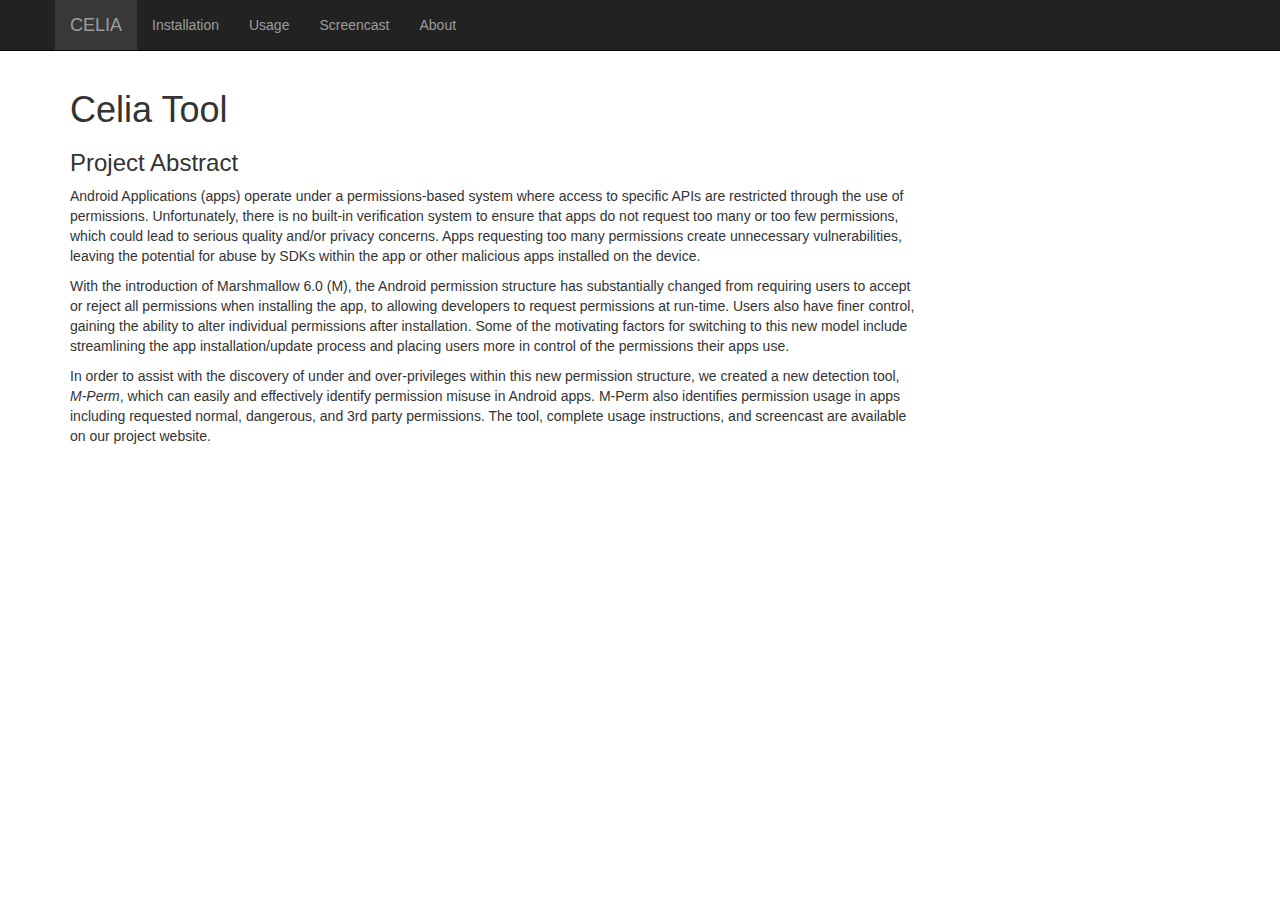
==== index.html @ 0a875117 "Adding changes to navbar" ====
<!DOCTYPE html>
<html lang="en">
  <head>

  <!-- This must be located at the top of the page for the automatic loading of items to work -->
  <script src="https://ajax.googleapis.com/ajax/libs/jquery/2.1.4/jquery.min.js"></script>



    <meta charset="utf-8">
    <meta http-equiv="X-UA-Compatible" content="IE=edge">
    <meta name="viewport" content="width=device-width, initial-scale=1, shrink-to-fit=no">
    <!-- The above 3 meta tags *must* come first in the head; any other head content must come *after* these tags -->
    <meta name="description" content="">
    <meta name="author" content="">
    <link rel="icon" href="images/acm-cac-logo.png">

    <title>Celia Tool</title>

    <!-- Bootstrap core CSS -->
    <link href="dist/css/bootstrap.min.css" rel="stylesheet">

    <!-- Custom styles for this template -->
    <link href="offcanvas.css" rel="stylesheet">

    <!-- Start Load the specific page info -->



    <!-- Put at bottom of page? to help load time?-->

<script>
function getURL(sParam){
var sPageURL = window.location.search.substring(1);
    var sURLVariables = sPageURL.split('&');
    for (var i = 0; i < sURLVariables.length; i++) 
    {
        var sParameterName = sURLVariables[i].split('=');
        if (sParameterName[0] == sParam) 
        {
            return sParameterName[1];
        }
    }
}


function loadPageData(strPageName){
  switch(strPageName){


    case "aboutproject":
    $(document).ready(function(){
        $('#content').load("pages/aboutproject.html"); 
      });
      $(window).on('load', function(){
        $('#aboutProjectNavLink').addClass('dkActive');
      })
  break;



    case "usage":
    $(document).ready(function(){
        $('#content').load("pages/usage.html");
      });
      $(window).on('load', function(){
        $('#tooldownloadNavLink').addClass('dkActive');
      })
  break;




    case "androidpermissions":
    $(document).ready(function(){
        $('#content').load("pages/androidpermissions.html"); 
      });
      $(window).on('load', function(){
        $('#AndroidPermissionsNavLink').addClass('dkActive');
      })
  break;


case "installation":
    $(document).ready(function(){
        $('#content').load("pages/installation.html");
      });
      $(window).on('load', function(){
        $('#DocumentationNavLink').addClass('dkActive');
      })
  break;
  
case "screencast":
    $(document).ready(function(){
        $('#content').load("pages/screencast.html");
      });
      $(window).on('load', function(){
         $('#ScreencastNavLink').addClass('dkActive');
      })
  break;

  
default:
  $(document).ready(function(){
      $('#content').load("pages/main.html"); 
    });
  $(window).on('load', function(){
        $('#homeNavLink').addClass('dkActive');
      })
}



}


</script>



    <!-- End Load the specific page info -->



    <!-- start favicon info -->


<link rel="apple-touch-icon" sizes="57x57" href="images/favicon/apple-icon-57x57.png">
<link rel="apple-touch-icon" sizes="60x60" href="images/favicon/apple-icon-60x60.png">
<link rel="apple-touch-icon" sizes="72x72" href="images/favicon/apple-icon-72x72.png">
<link rel="apple-touch-icon" sizes="76x76" href="images/favicon/apple-icon-76x76.png">
<link rel="apple-touch-icon" sizes="114x114" href="images/favicon/apple-icon-114x114.png">
<link rel="apple-touch-icon" sizes="120x120" href="images/favicon/apple-icon-120x120.png">
<link rel="apple-touch-icon" sizes="144x144" href="images/favicon/apple-icon-144x144.png">
<link rel="apple-touch-icon" sizes="152x152" href="images/favicon/apple-icon-152x152.png">
<link rel="apple-touch-icon" sizes="180x180" href="images/favicon/apple-icon-180x180.png">
<link rel="icon" type="image/png" sizes="192x192"  href="images/favicon/android-icon-192x192.png">
<link rel="icon" type="image/png" sizes="32x32" href="images/favicon/favicon-32x32.png">
<link rel="icon" type="image/png" sizes="96x96" href="images/favicon/favicon-96x96.png">
<link rel="icon" type="image/png" sizes="16x16" href="images/favicon/favicon-16x16.png">
<link rel="manifest" href="images/favicon/manifest.json">
<meta name="msapplication-TileColor" content="#ffffff">
<meta name="msapplication-TileImage" content="images/favicon/ms-icon-144x144.png">
<meta name="theme-color" content="#ffffff">




    <!-- end favicon info -->


<!-- start fancybox info -->

<script type="text/javascript">
  $(document).ready(function() {
    $(".fancybox").fancybox();
  });
</script>
<!-- end fancybox info -->



  </head>

  <body>
  <script>loadPageData(getURL("page"));</script>

      <nav class="navbar navbar-fixed-top navbar-inverse">
      <div class="container">
        <div class="navbar-header">
          <button type="button" class="navbar-toggle collapsed" data-toggle="collapse" data-target="#navbar" aria-expanded="false" aria-controls="navbar">
            <span class="sr-only">Toggle navigation</span>
            <span class="icon-bar"></span>
            <span class="icon-bar"></span>
            <span class="icon-bar"></span>
          </button>

          

          <!--
          <a class="navbar-brand" href="http://www.rit.edu" target="_blank" id="homeNavLink"><img src="images/google_android.png"></a>
          -->
<!--
          <a class="navbar-brand" rel="home" href="#" title="Buy Sell Rent Everyting">
        <img style="max-width:100px; margin-top: 0px;"
             src="images/google_android.png">
    </a>
    -->
          
          <!--
          <a href="#" class="pull-left"><img src="images/google_android"></a>
          -->

        <a class="navbar-brand" href="index.html" id="homeNavLink">CELIA</a>
        </div>
        <div id="navbar" class="collapse navbar-collapse">
          <ul class="nav navbar-nav">
          
          <li><a href="index.html?page=installation" id="DocumentationNavLink">Installation</a></li>
          <li><a href="index.html?page=usage" id="tooldownloadNavLink">Usage</a></li>
          <!--
        <li><a href="index.html?page=androidpermissions" id="AndroidPermissionsNavLink">Android Permissions</a></li>
        -->
          
          <li><a href="index.html?page=screencast" >Screencast</a></li>
          
          <li><a href="index.html?page=aboutproject" id="aboutProjectNavLink">About</a></li>
          
          

          <!--
          <li><a href="XXXXX">XXXXX</a></li>
          <li><a href="XXXXX">XXXXX</a></li>
            -->

          </ul>
        </div><!-- /.nav-collapse -->
      </div><!-- /.container -->
    </nav><!-- /.navbar -->


<!-- <li class="active"><a href="index.html">Home</a></li>  Show something active-->

    <div class="container">

      <div class="row row-offcanvas row-offcanvas-right">

        <div class="col-xs-12 col-sm-9">
          
         
         <!-- ************************ start main body ************************ -->


          <div id="content"></div>


         <!-- ************************ End main body ************************ -->

    
        </div><!--/span-->



    </div><!--/.container-->



<footer>
        <p></p>
      </footer>



 <!-- Start of Google Tracking Info -->

    <script>
      (function(i,s,o,g,r,a,m){i['GoogleAnalyticsObject']=r;i[r]=i[r]||function(){
      (i[r].q=i[r].q||[]).push(arguments)},i[r].l=1*new Date();a=s.createElement(o),
      m=s.getElementsByTagName(o)[0];a.async=1;a.src=g;m.parentNode.insertBefore(a,m)
      })(window,document,'script','https://www.google-analytics.com/analytics.js','ga');

      ga('create', 'UA-79273539-1', 'auto');
      ga('send', 'pageview');

    </script>


    <!-- End of Google Tracking Info -->


    <!-- Bootstrap core JavaScript
    ================================================== -->
    <!-- Placed at the end of the document so the pages load faster -->
    
    <script>window.jQuery || document.write('<script src="assets/js/vendor/jquery.min.js"><\/script>')</script>
    <script src="dist/js/bootstrap.min.js"></script>
    <!-- IE10 viewport hack for Surface/desktop Windows 8 bug -->
<!--    <script src="assets/js/ie10-viewport-bug-workaround.js"></script>-->

    <script src="offcanvas.js"></script>


<!-- start JQuery image viewer -->
<!-- should probably just move this to the pages that use it -->

<!-- Add mousewheel plugin (this is optional) -->
<script type="text/javascript" src="fancybox/lib/jquery.mousewheel-3.0.6.pack.js"></script>

<!-- Add fancyBox -->
<link rel="stylesheet" href="fancybox/source/jquery.fancybox.css?v=2.1.5" type="text/css" media="screen" />
<script type="text/javascript" src="fancybox/source/jquery.fancybox.pack.js?v=2.1.5"></script>

<!-- Optionally add helpers - button, thumbnail and/or media -->
<link rel="stylesheet" href="fancybox/source/helpers/jquery.fancybox-buttons.css?v=1.0.5" type="text/css" media="screen" />
<script type="text/javascript" src="fancybox/source/helpers/jquery.fancybox-buttons.js?v=1.0.5"></script>
<script type="text/javascript" src="fancybox/source/helpers/jquery.fancybox-media.js?v=1.0.6"></script>

<link rel="stylesheet" href="fancybox/source/helpers/jquery.fancybox-thumbs.css?v=1.0.7" type="text/css" media="screen" />
<script type="text/javascript" src="fancybox/source/helpers/jquery.fancybox-thumbs.js?v=1.0.7"></script>



<!-- end JQuery image viewer -->




    <!-- End Loading shared items -->
   
  </body>
</html>
---- offcanvas.css ----
/*
 * Style tweaks
 * --------------------------------------------------
 */
html,
body {
  overflow-x: hidden; /* Prevent scroll on narrow devices */
}
body {
  padding-top: 70px;
}
footer {
  padding: 30px 0;
}

/*
 * Off Canvas
 * --------------------------------------------------
 */
@media screen and (max-width: 767px) {
  .row-offcanvas {
    position: relative;
    -webkit-transition: all .25s ease-out;
         -o-transition: all .25s ease-out;
            transition: all .25s ease-out;
  }

  .row-offcanvas-right {
    right: 0;
  }

  .row-offcanvas-left {
    left: 0;
  }

  .row-offcanvas-right
  .sidebar-offcanvas {
    right: -50%; /* 6 columns */
  }

  .row-offcanvas-left
  .sidebar-offcanvas {
    left: -50%; /* 6 columns */
  }

  .row-offcanvas-right.active {
    right: 50%; /* 6 columns */
  }

  .row-offcanvas-left.active {
    left: 50%; /* 6 columns */
  }

  .sidebar-offcanvas {
    position: absolute;
    top: 0;
    width: 50%; /* 6 columns */
  }
}




.mainBody{

/* padding-left: 185px; */ /*Creates mobile issues*/
  
}


.list-group{
padding-right: 20px;

}


.dkActive {


  color: #fff;
  background-color: #383838;
  /*border-color: #0066CC; */



  /*color: #fff;*/
 /* background-color: #0033CC;*/
  /*border-color: #563d7c;*/

}




.jumbotron {
  padding-top: 5px;
}


.top-main-image {
  float: right;
  clear: both;
/*  padding: 10px; */
padding-left: 20px;
  min-width: 160px;
  width: 50%;
  max-width: 300px;
}



.pull-left {
  width: 20%;
}
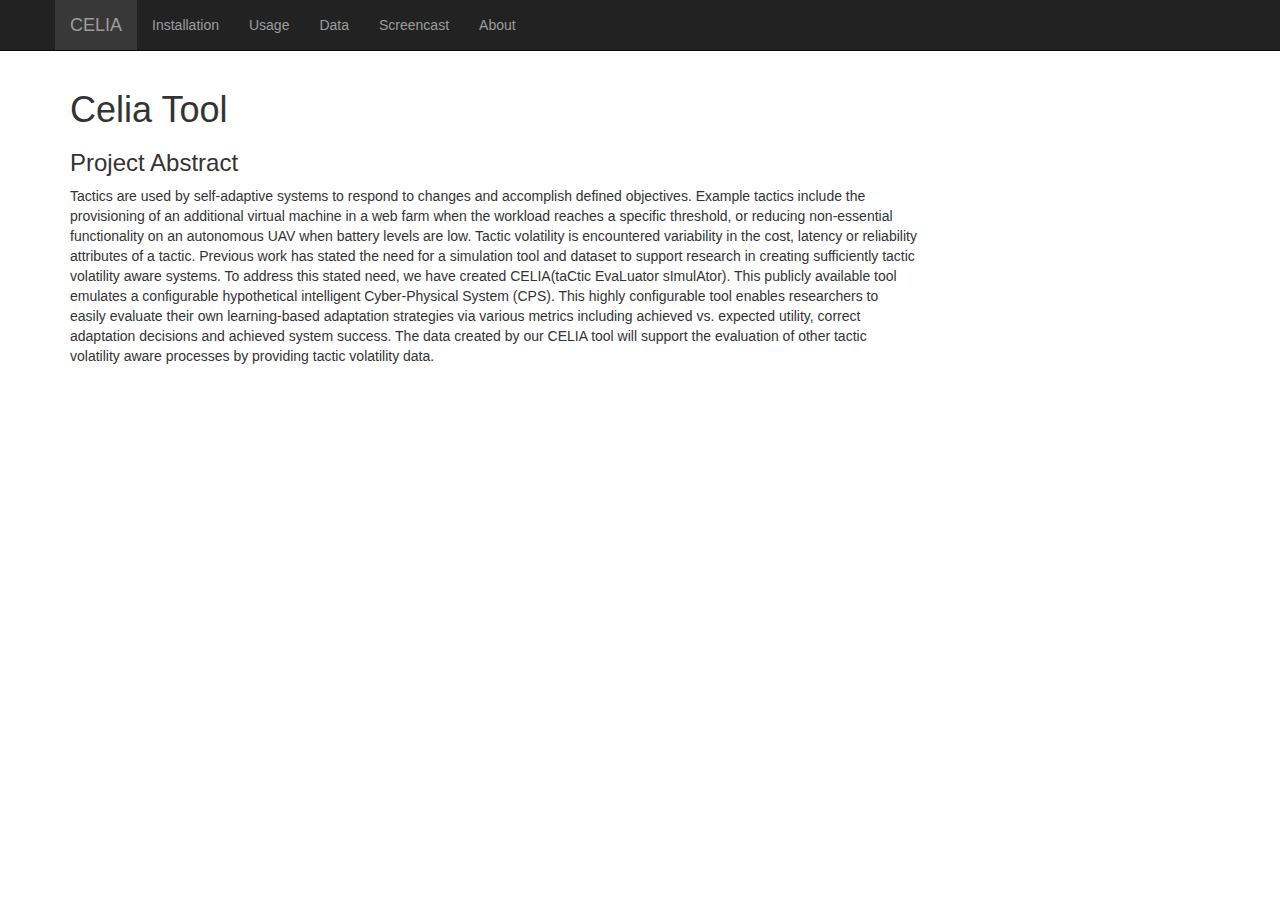
==== commit 488961a9: "Adding Data page" ====
--- a/index.html
+++ b/index.html
@@ -96,10 +96,18 @@
         $('#content').load("pages/screencast.html");
       });
       $(window).on('load', function(){
-         $('#ScreencastNavLink').addClass('dkActive');
-      })
-  break;
-
+         $('#screencastNavLink').addClass('dkActive');
+      })
+  break;
+
+case "data":
+   $(document).ready(function(){
+      $('#content').load("pages/data.html");
+     });
+     $(window).on('load', function(){
+       $('#screencastNavLink').addClass('dkActive');
+     })
+   break;
   
 default:
   $(document).ready(function(){
@@ -202,7 +210,7 @@
           <!--
         <li><a href="index.html?page=androidpermissions" id="AndroidPermissionsNavLink">Android Permissions</a></li>
         -->
-          
+          <li><a href="index.html?page=screencast" >Data</a></li>
           <li><a href="index.html?page=screencast" >Screencast</a></li>
           
           <li><a href="index.html?page=aboutproject" id="aboutProjectNavLink">About</a></li>
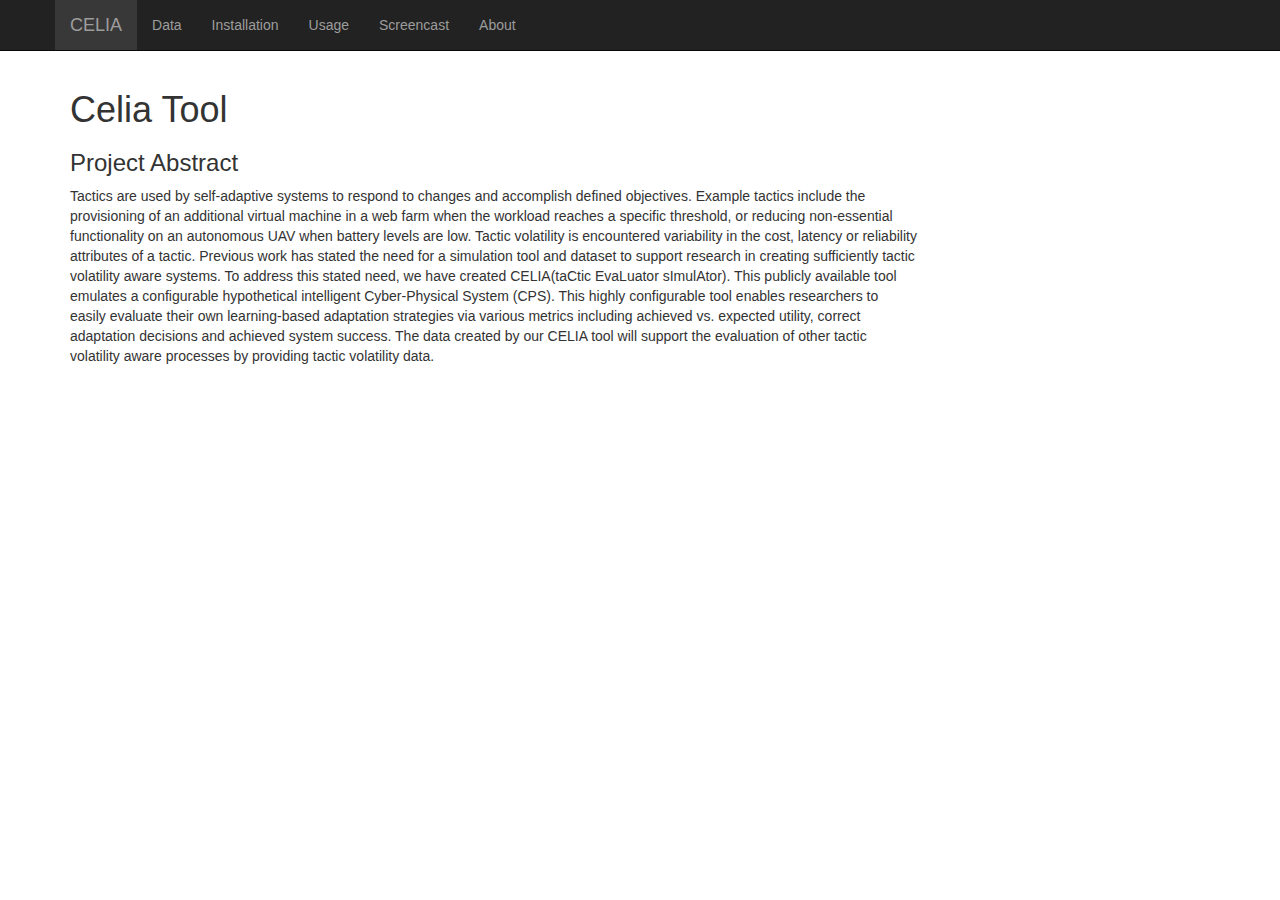
==== commit 341e2e29: "Adding Minor changes" ====
--- a/index.html
+++ b/index.html
@@ -105,7 +105,7 @@
       $('#content').load("pages/data.html");
      });
      $(window).on('load', function(){
-       $('#screencastNavLink').addClass('dkActive');
+       $('#dataNavLink').addClass('dkActive');
      })
    break;
   
@@ -205,13 +205,15 @@
         <div id="navbar" class="collapse navbar-collapse">
           <ul class="nav navbar-nav">
           
+          <li><a href="index.html?page=data" id="dataNavLink">Data</a></li>
           <li><a href="index.html?page=installation" id="DocumentationNavLink">Installation</a></li>
           <li><a href="index.html?page=usage" id="tooldownloadNavLink">Usage</a></li>
           <!--
         <li><a href="index.html?page=androidpermissions" id="AndroidPermissionsNavLink">Android Permissions</a></li>
         -->
-          <li><a href="index.html?page=screencast" >Data</a></li>
-          <li><a href="index.html?page=screencast" >Screencast</a></li>
+          
+          
+          <li><a href="index.html?page=screencast" id="screencastNavLink">Screencast</a></li>
           
           <li><a href="index.html?page=aboutproject" id="aboutProjectNavLink">About</a></li>
           
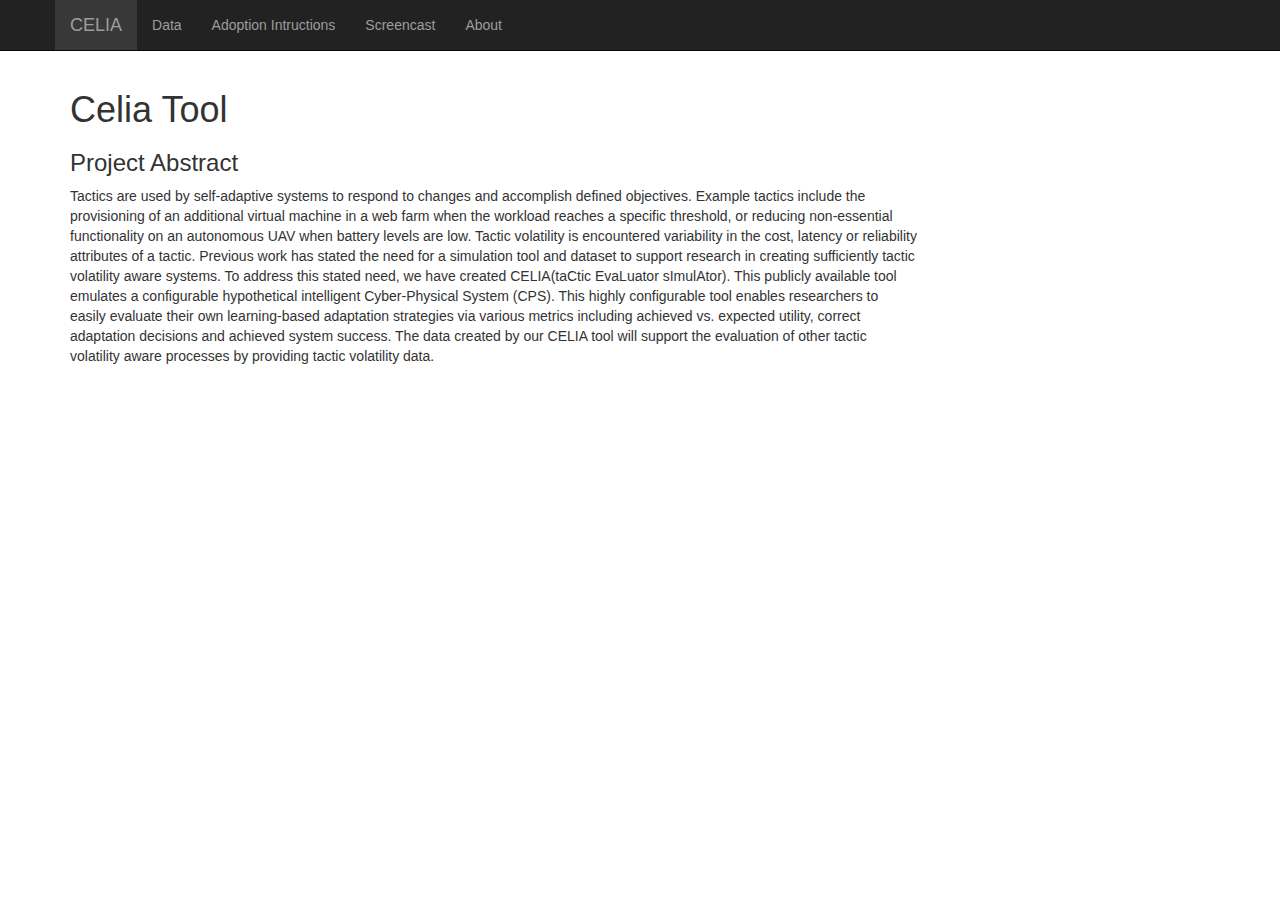
==== commit ae1df77b: "Adding Adoption Instructions" ====
--- a/index.html
+++ b/index.html
@@ -55,29 +55,6 @@
       });
       $(window).on('load', function(){
         $('#aboutProjectNavLink').addClass('dkActive');
-      })
-  break;
-
-
-
-    case "usage":
-    $(document).ready(function(){
-        $('#content').load("pages/usage.html");
-      });
-      $(window).on('load', function(){
-        $('#tooldownloadNavLink').addClass('dkActive');
-      })
-  break;
-
-
-
-
-    case "androidpermissions":
-    $(document).ready(function(){
-        $('#content').load("pages/androidpermissions.html"); 
-      });
-      $(window).on('load', function(){
-        $('#AndroidPermissionsNavLink').addClass('dkActive');
       })
   break;
 
@@ -206,12 +183,11 @@
           <ul class="nav navbar-nav">
           
           <li><a href="index.html?page=data" id="dataNavLink">Data</a></li>
-          <li><a href="index.html?page=installation" id="DocumentationNavLink">Installation</a></li>
-          <li><a href="index.html?page=usage" id="tooldownloadNavLink">Usage</a></li>
+          <li><a href="index.html?page=installation" id="DocumentationNavLink">Adoption Intructions</a></li>
+        
           <!--
         <li><a href="index.html?page=androidpermissions" id="AndroidPermissionsNavLink">Android Permissions</a></li>
         -->
-          
           
           <li><a href="index.html?page=screencast" id="screencastNavLink">Screencast</a></li>
           
